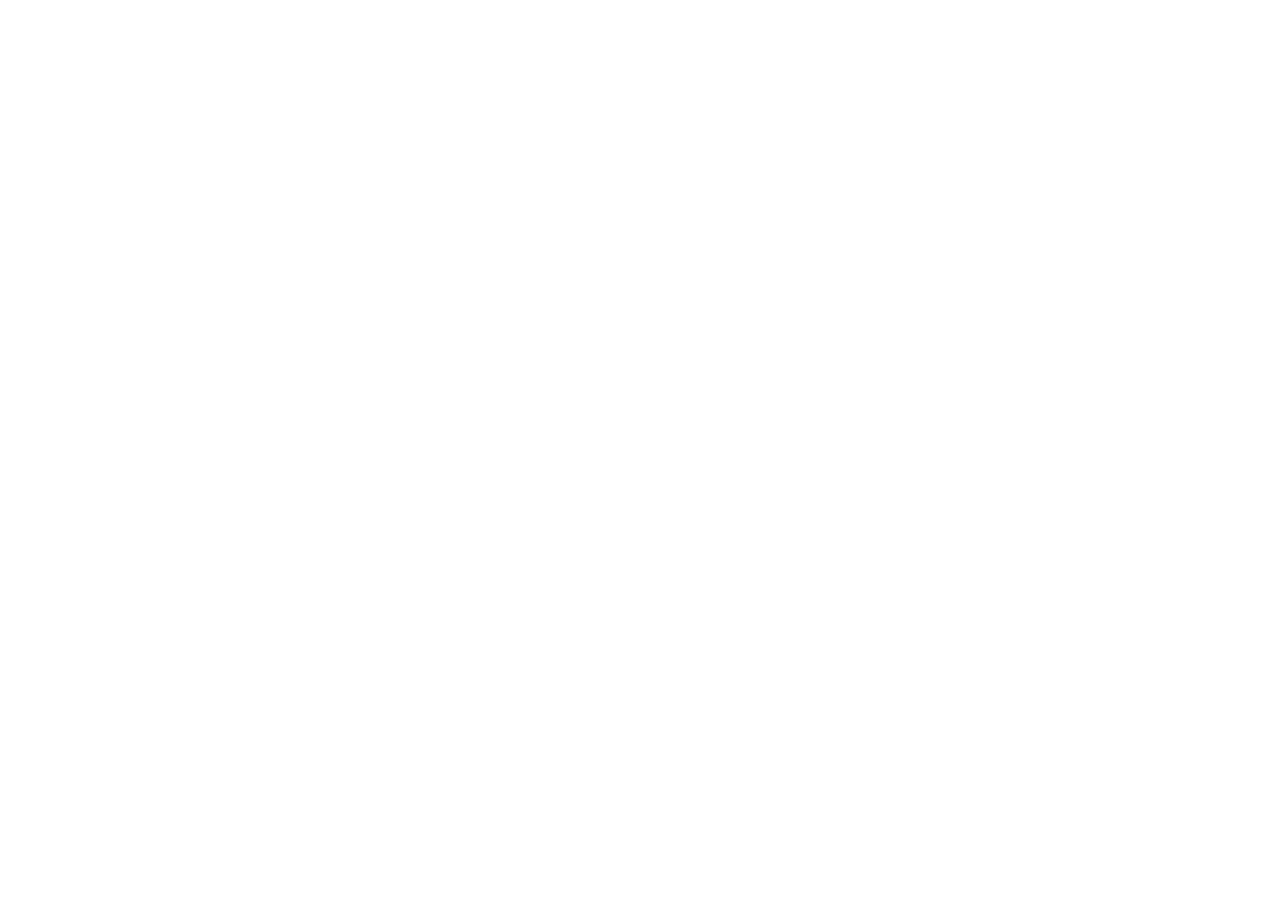
==== index.html @ 95a9c14c "initial commit" ====
<!DOCTYPE html>
<html lang="en">
<head>
    <meta charset="UTF-8">
    <meta http-equiv="X-UA-Compatible" content="IE=edge">
    <meta name="viewport" content="width=device-width, initial-scale=1.0">
    <title>ExampleWebsite</title>
    <link rel="stylesheet" href="css\normalize.css" />
    <link rel="stylesheet" href="css\styles.css" />
</head>
<body>
    
</body>
</html>
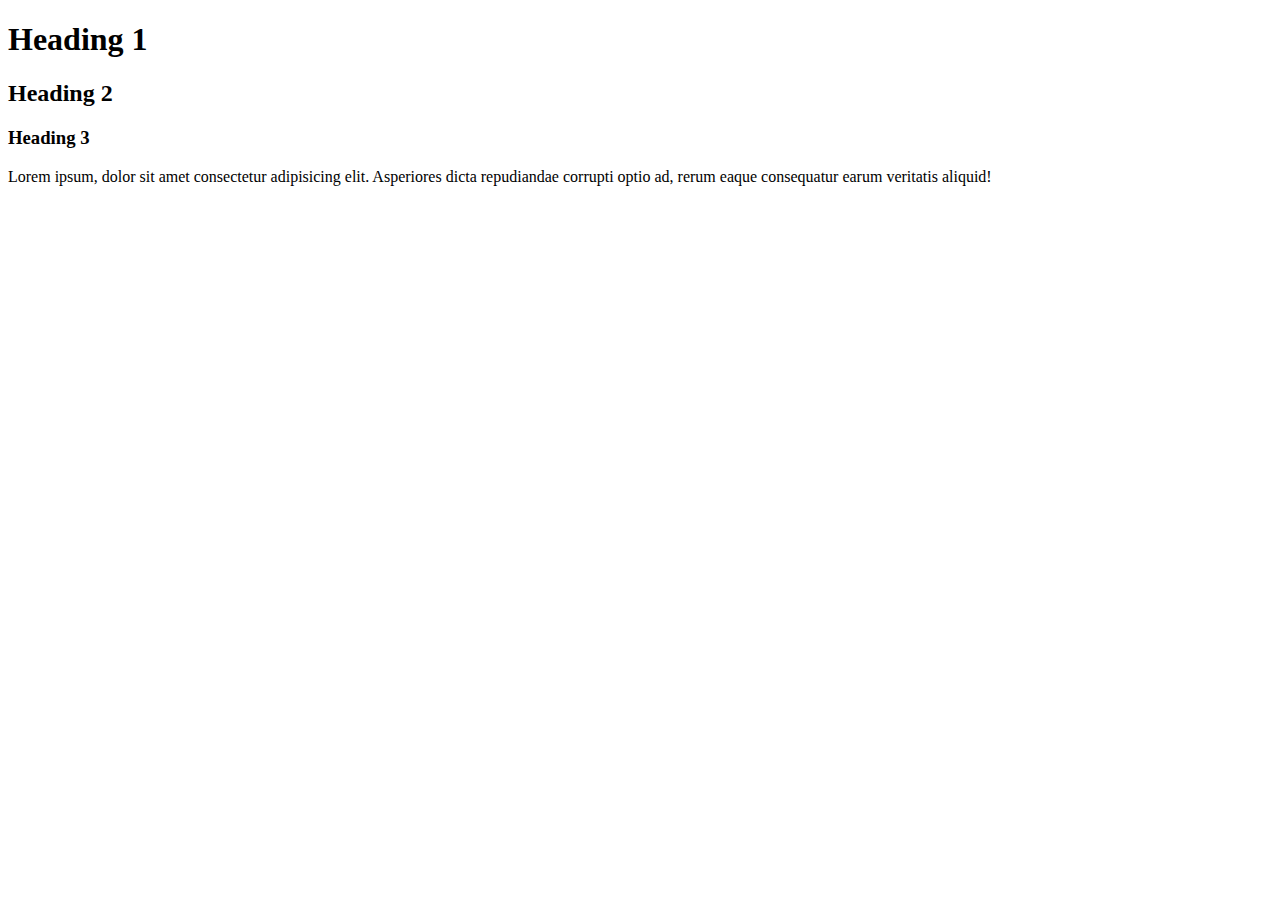
==== commit 46ecd22e: "defined font styles" ====
--- a/index.html
+++ b/index.html
@@ -5,10 +5,16 @@
     <meta http-equiv="X-UA-Compatible" content="IE=edge">
     <meta name="viewport" content="width=device-width, initial-scale=1.0">
     <title>ExampleWebsite</title>
+    <link rel="preconnect" href="https://fonts.googleapis.com">
+    <link rel="preconnect" href="https://fonts.gstatic.com" crossorigin>
+    <link href="https://fonts.googleapis.com/css2?family=Inter:wght@400;700&display=swap" rel="stylesheet">
     <link rel="stylesheet" href="css\normalize.css" />
     <link rel="stylesheet" href="css\styles.css" />
 </head>
 <body>
-    
+    <h1>Heading 1</h1>
+    <h2>Heading 2</h2>
+    <h3>Heading 3</h3>
+    <p>Lorem ipsum, dolor sit amet consectetur adipisicing elit. Asperiores dicta repudiandae corrupti optio ad, rerum eaque consequatur earum veritatis aliquid!</p>
 </body>
 </html>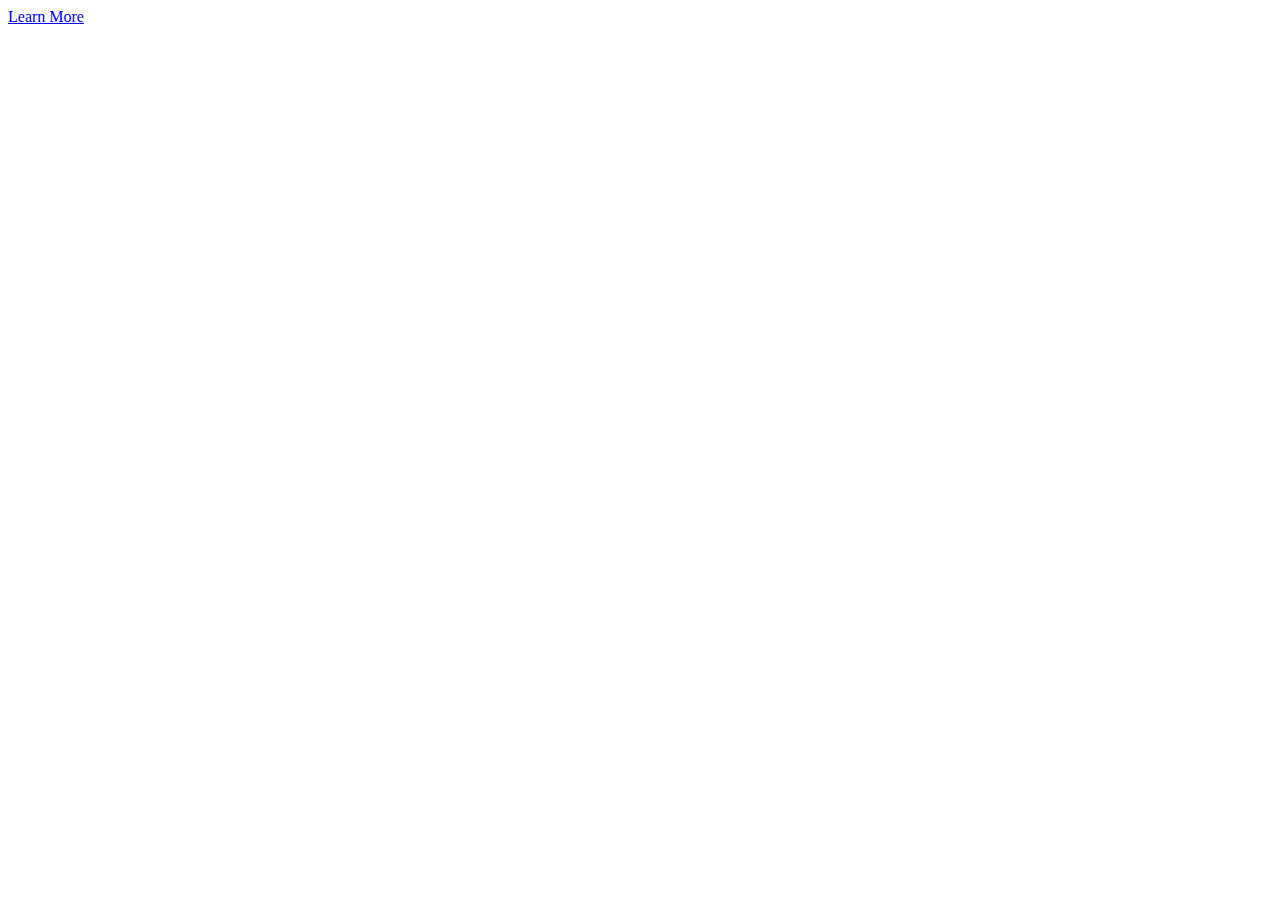
==== commit 136fd9dc: "building arrow link component" ====
--- a/index.html
+++ b/index.html
@@ -12,9 +12,6 @@
     <link rel="stylesheet" href="css\styles.css" />
 </head>
 <body>
-    <h1>Heading 1</h1>
-    <h2>Heading 2</h2>
-    <h3>Heading 3</h3>
-    <p>Lorem ipsum, dolor sit amet consectetur adipisicing elit. Asperiores dicta repudiandae corrupti optio ad, rerum eaque consequatur earum veritatis aliquid!</p>
+<a href="#" class="link-arrow">Learn More</a>
 </body>
 </html>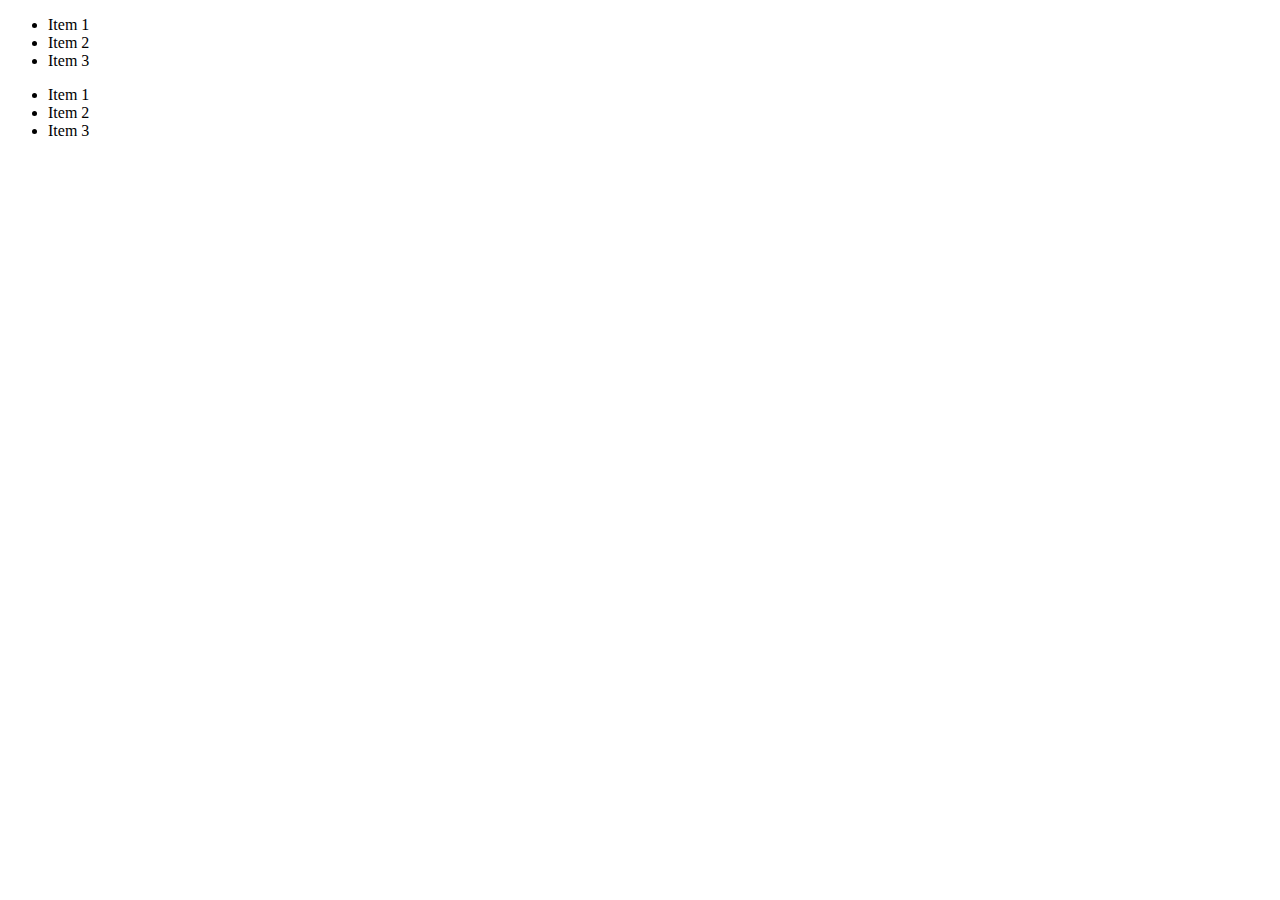
==== commit ffd35799: "Adding syles for badges, lists, links" ====
--- a/index.html
+++ b/index.html
@@ -7,11 +7,24 @@
     <title>ExampleWebsite</title>
     <link rel="preconnect" href="https://fonts.googleapis.com">
     <link rel="preconnect" href="https://fonts.gstatic.com" crossorigin>
-    <link href="https://fonts.googleapis.com/css2?family=Inter:wght@400;700&display=swap" rel="stylesheet">
+    <link href="https://fonts.googleapis.com/css2?family=Inter:wght@400;600;700&display=swap" rel="stylesheet">
     <link rel="stylesheet" href="css\normalize.css" />
     <link rel="stylesheet" href="css\styles.css" />
 </head>
 <body>
-<a href="#" class="link-arrow">Learn More</a>
+
+    <ul class="list list--inline">
+        <li class="list__item">Item 1</li>
+        <li class="list__item">Item 2</li>
+        <li class="list__item">Item 3</li>
+    </ul>
+
+    
+    <ul class="list list--tick">
+        <li class="list__item">Item 1</li>
+        <li class="list__item">Item 2</li>
+        <li class="list__item">Item 3</li>
+    </ul>
+
 </body>
 </html>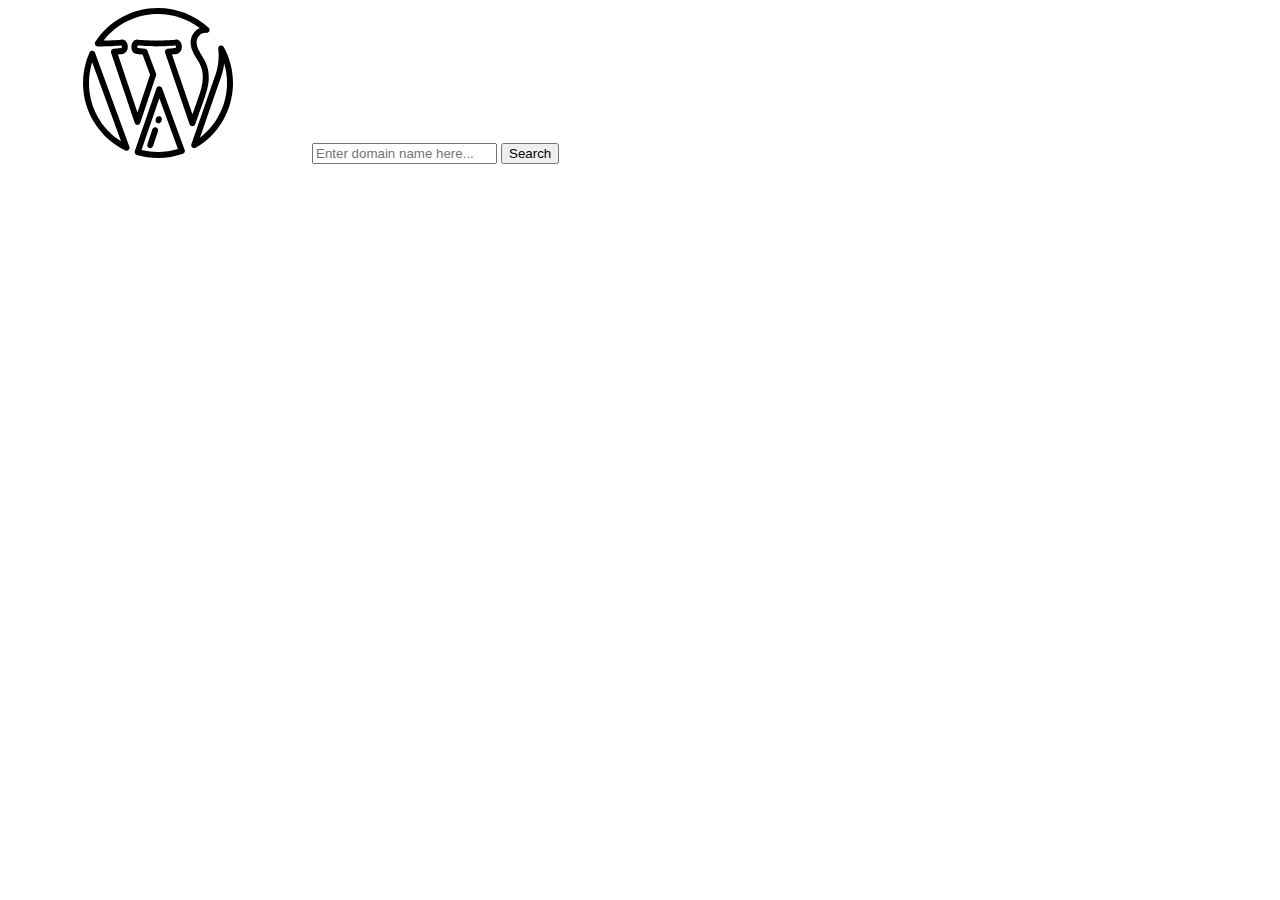
==== commit a0cab887: "adding icons and inputs / buttons" ====
--- a/index.html
+++ b/index.html
@@ -12,19 +12,14 @@
     <link rel="stylesheet" href="css\styles.css" />
 </head>
 <body>
-
-    <ul class="list list--inline">
-        <li class="list__item">Item 1</li>
-        <li class="list__item">Item 2</li>
-        <li class="list__item">Item 3</li>
-    </ul>
-
-    
-    <ul class="list list--tick">
-        <li class="list__item">Item 1</li>
-        <li class="list__item">Item 2</li>
-        <li class="list__item">Item 3</li>
-    </ul>
-
+    <div class="input-group other">
+        <span class="icon-container">
+            <svg class="icon icon--primary">
+                <use xlink:href="images/sprite.svg#wordpress"></use>
+            </svg>
+        </span>
+        <input type="text" class="input" placeholder="Enter domain name here...">
+        <button class="btn btn--accent">Search</button>
+    </div>
 </body>
 </html>